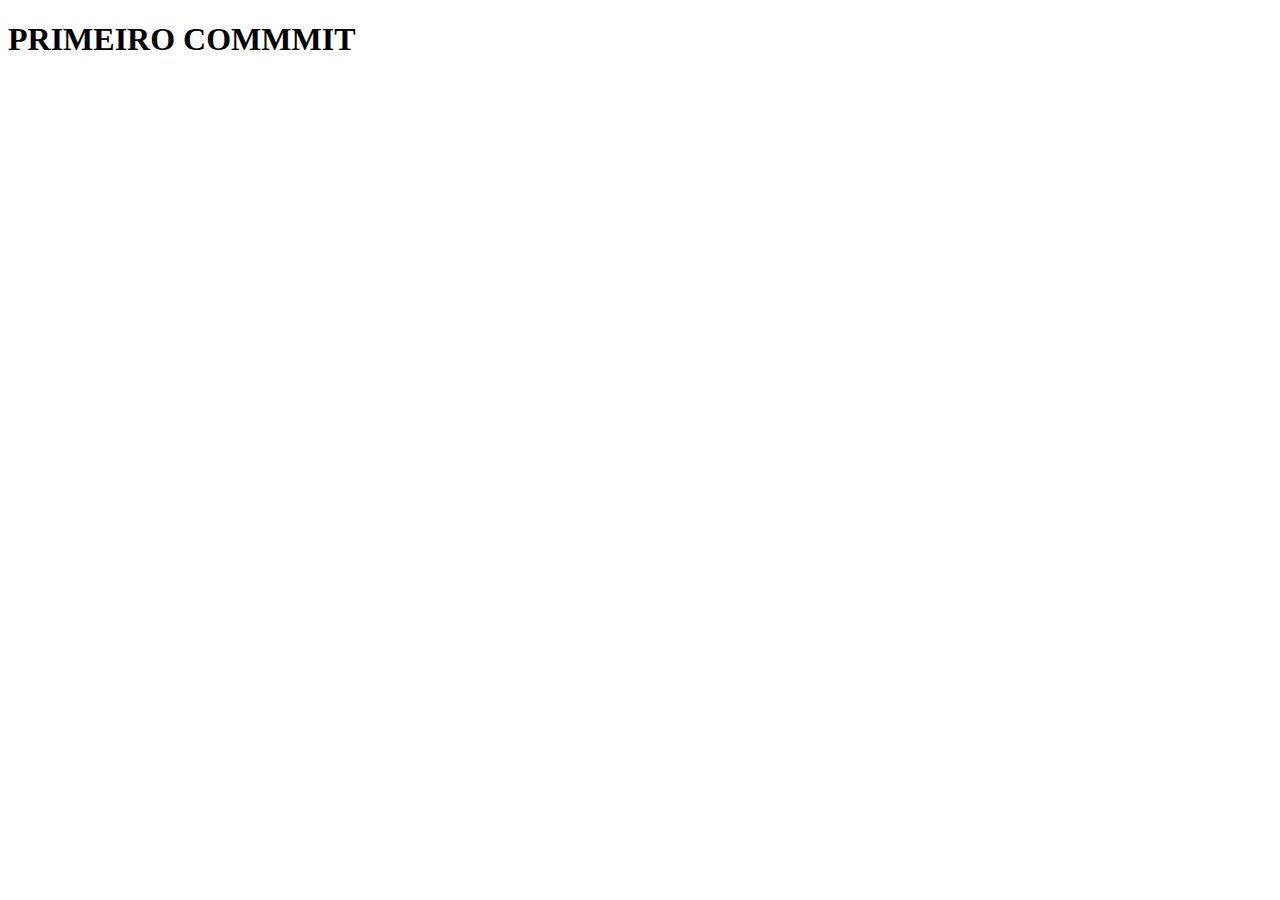
==== index.html @ 7545a365 "c0 - meu primeiro commit" ====
<!DOCTYPE html>
<html lang="en">
<head>
    <meta charset="UTF-8">
    <meta name="viewport" content="width=device-width, initial-scale=1.0">
    <title>Document</title>
</head>
<body>
    <body>
        <h1>PRIMEIRO COMMMIT</h1>
    </body>
</body>
</html>
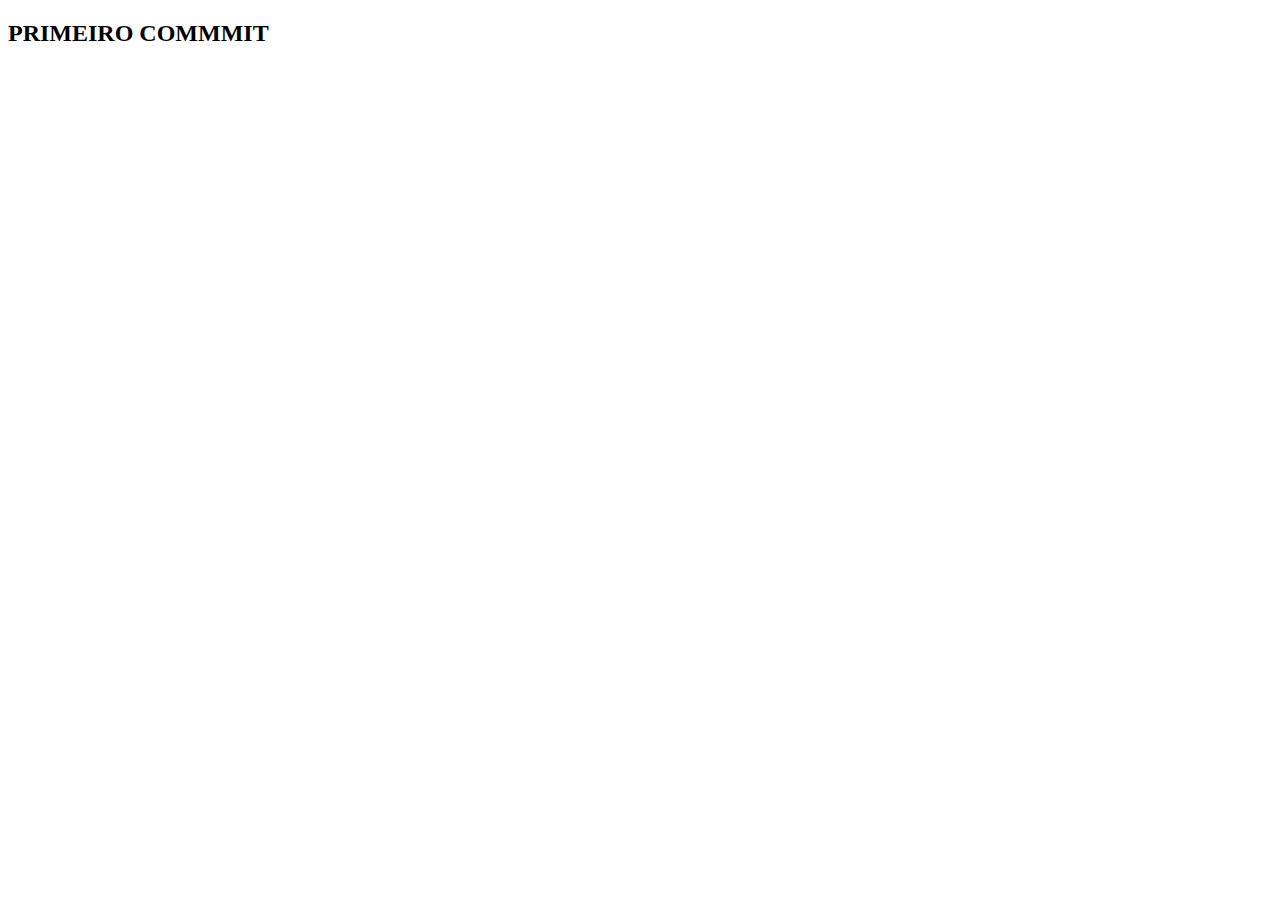
==== commit e4725884: "c1 - mudando tamanho do titulo" ====
--- a/index.html
+++ b/index.html
@@ -7,7 +7,7 @@
 </head>
 <body>
     <body>
-        <h1>PRIMEIRO COMMMIT</h1>
+        <h2>PRIMEIRO COMMMIT</h2>
     </body>
 </body>
 </html>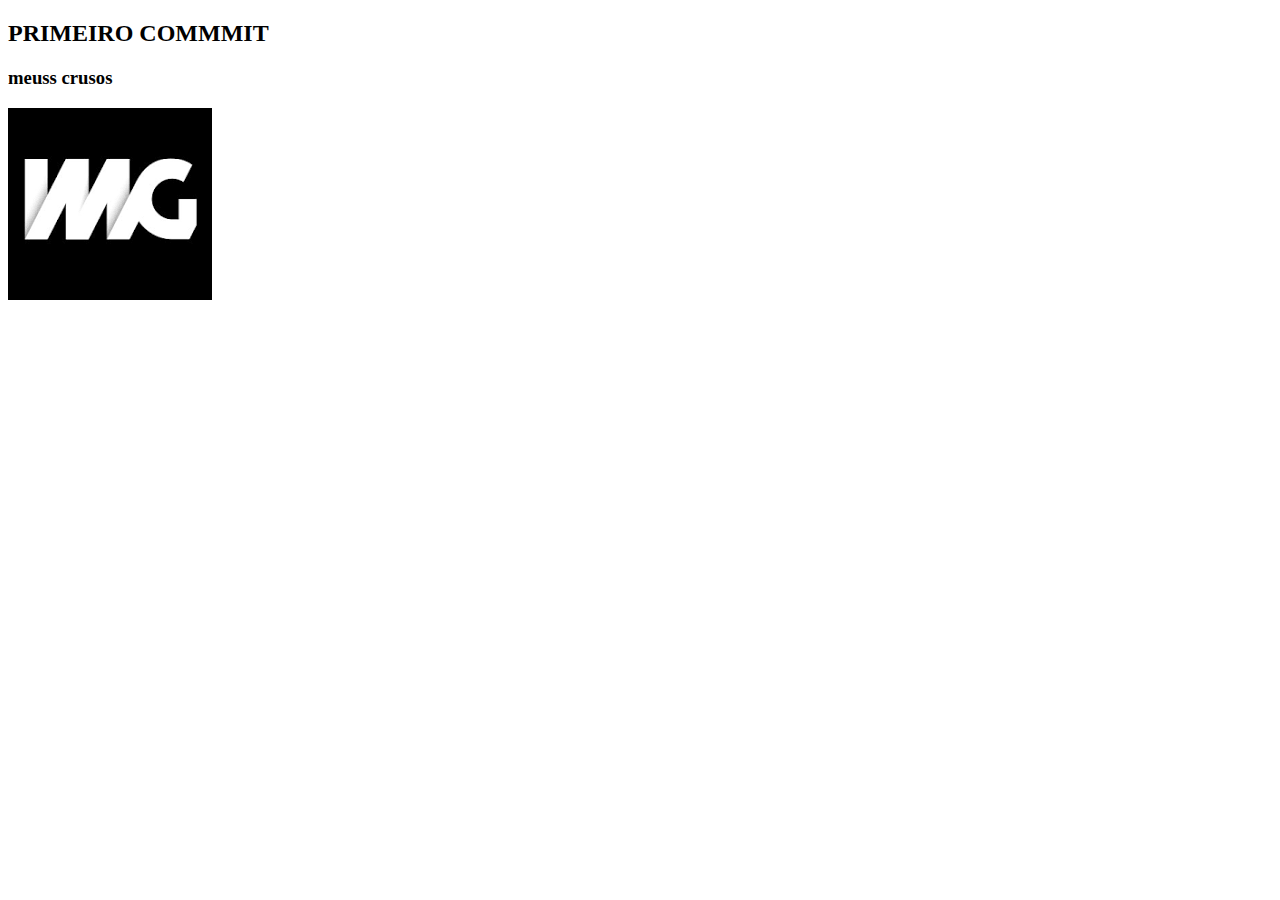
==== commit 5bff4e10: "c5 - inserindo imagem" ====
--- a/index.html
+++ b/index.html
@@ -3,11 +3,13 @@
 <head>
     <meta charset="UTF-8">
     <meta name="viewport" content="width=device-width, initial-scale=1.0">
-    <title>Document</title>
+    <title>Documen</title>
 </head>
 <body>
     <body>
         <h2>PRIMEIRO COMMMIT</h2>
+        <h3>meuss crusos</h3>
+        <img src="img/foto.png" alt="">
     </body>
 </body>
 </html>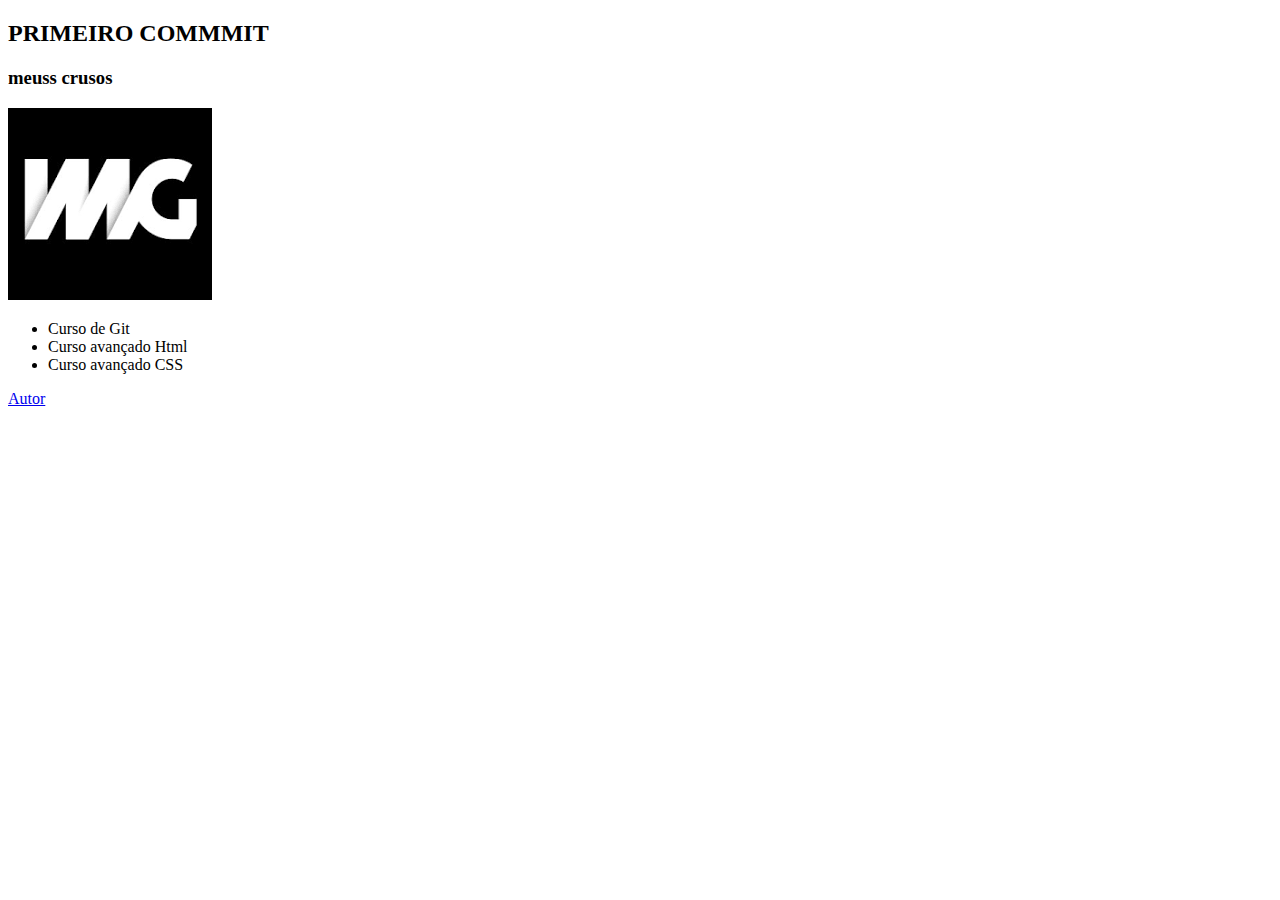
==== commit ab388a04: "C6 - Adicionando Git Ingnore" ====
--- a/index.html
+++ b/index.html
@@ -10,6 +10,12 @@
         <h2>PRIMEIRO COMMMIT</h2>
         <h3>meuss crusos</h3>
         <img src="img/foto.png" alt="">
+        <ul>
+            <li>Curso de Git</li>
+            <li>Curso avançado Html</li>
+            <li>Curso avançado CSS</li>
+        </ul>
     </body>
+    <a href="autor.html">Autor</a>
 </body>
 </html>